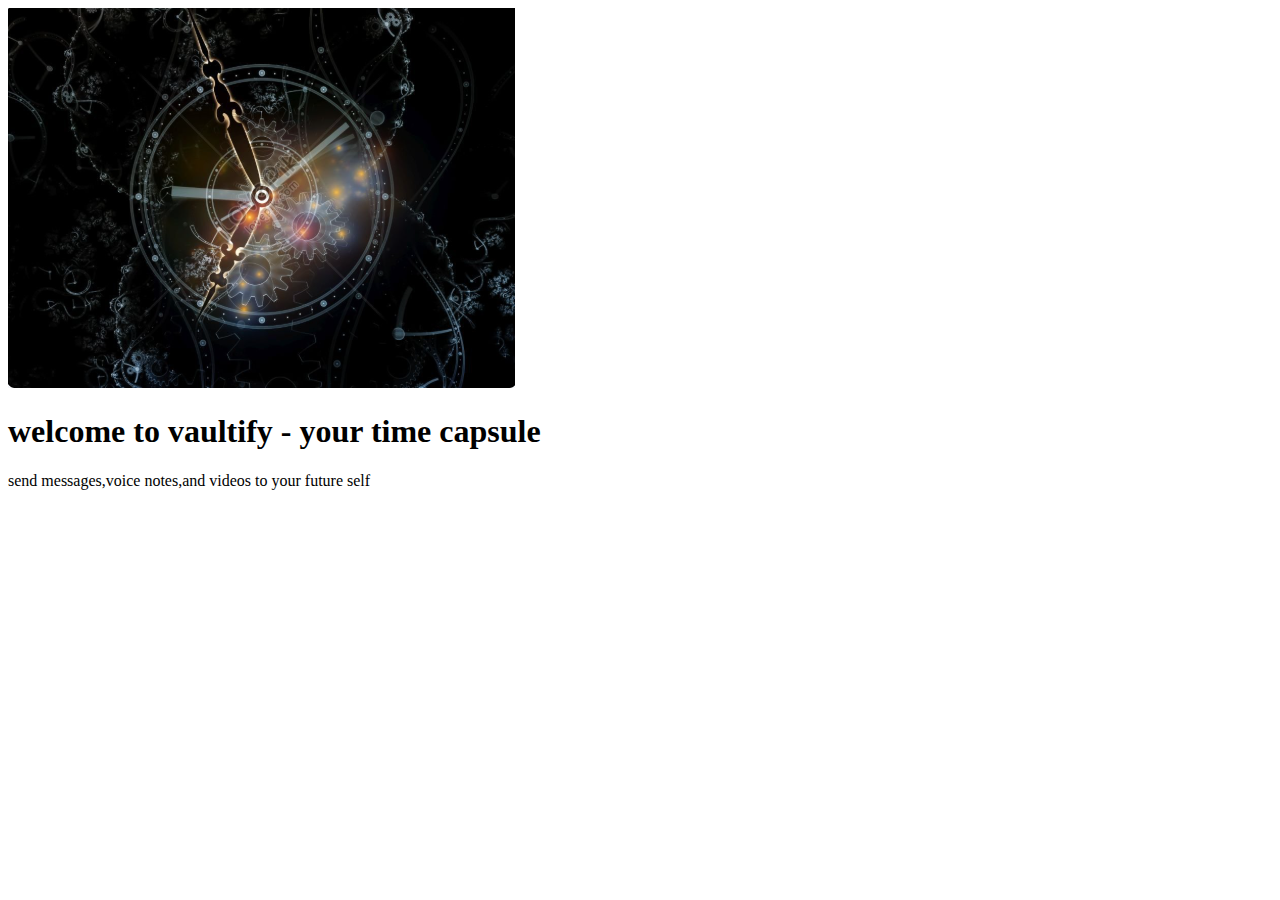
==== main.html @ 457bba0f "all codes here" ====
<!DOCTYPE html>
<html lang="en">
<head>
    <meta charset="UTF-8">
    <meta name="viewport" content="width=device-width, initial-scale=1.0">
    <title>time capsule</title>
    <!-- <link rel="stylesheet" href="style.css"> -->
</head>
<body>
    <div class="container">
        
        <div class="header">
        
            <img src="assets/main.jpeg" alt="abc">

            <div class="promptt">
                <h1>welcome to vaultify - your time capsule</h1>
                <p>send messages,voice notes,and videos to your future self</p>
            </div>

        </div>
    </div>
    
</body>
</html>
---- style.css ----
@import url('https://fonts.googleapis.com/css2?family=Aclonica&family=DM+Sans:ital,opsz,wght@0,9..40,100..1000;1,9..40,100..1000&family=Hind+Mysuru:wght@300;400;500;600;700&family=Jaro:opsz@6..72&family=Montserrat:ital,wght@0,100..900;1,100..900&family=Roboto:ital,wght@0,100;0,300;0,400;0,500;0,700;0,900;1,100;1,300;1,400;1,500;1,700;1,900&display=swap');
*{
    margin: 0;
    padding: 0;

}

.links h5{
    font-size: x-large;

}

body{
 display: flex;
 justify-content: center;
 align-items: center;
 height: 100vh;
 color: #fff; 
}
#head{
background-color: black;
width: 100%;
}
.nav{
    display: flex;
 width:220vh;
    height: 100px;
}
.nav img{
  
    margin-top: 0;
    padding-top: 0px;
    top:0;
    height:100px;
    width: 100px;
    float: left;
}
.log{
    margin-top: 40px;
    float: right;
     margin-left: 1000px;
    justify-content: end;
   
}
.log a{
    font-family: hind mysuru;
    padding-left: 30px;
    font-size: 15px;
    text-decoration: none;
    font-weight: 800;
    color: #ccc; 
}
#sign{
    color: black;
    background-color:white;
    padding-bottom: 04px;
    padding-top: 10px;
    padding-left: 13px;
    padding-right: 10px;
    border-radius: 20px;
    margin-left: 20px;
}
.log a:hover{
    opacity: 80%;
    text-decoration: none;
}
.slideshow {
    position: relative;

    height: 505px;
    overflow: hidden;
    box-shadow: 0 4px 10px rgba(0, 0, 0, 0.2);
}
.slide img {
    margin-top: 60px;
    margin-left: 100px;
    height: 400px;
    animation: slide 2s ease-in-out , clock 6s linear infinite;
    animation-delay: 0s,2s;
}
@keyframes slide{
    0%{
        opacity: 0;
        transform: translateX(-100%);
        
    }
    50%{
        opacity:10%;
    }
    100%
    {
        
        transform: translateX(4px);
    }
}
@keyframes clock{
    from{
        transform: rotate(0deg);
    }
    to{
        transform: rotate(360deg);
    }

}

.prompt {
    position: absolute;
    left: 60%;
    transform: translateX(-50%);
    color: rgb(253, 252, 253);
    background: rgba(0, 0, 0, 0.5);
    padding: 10px 20px;
    border-radius: 55px;
    font-size: 1.2rem;
    text-align: center;
    top: 120px;
    text-transform: capitalize;
    font-family: hind mysuru;
    animation:  s 2s ease-out;
}
@keyframes s{
    from{
        opacity: 0;
        transform: translateX(0%);
    }
}
.prompt p{
    
    font-weight: 600;
    font-size: xx-large;
}
.prompt h1{
    font-size: 50px;
}


/* @keyframes fade {
    0%, 33.33% {
        opacity: 1;
    }
    66.66%, 100% {
        opacity: 0;
    }
} */
.content{
    background-color:white;
    padding: 30px 40px;
    border-radius: 10px;
    box-shadow: 0 8px 15px rgba(0, 0, 0, 0.3);
    width: 100%;
    max-width: 400px;
    text-align: center;
    font-family: hind mysuru;
}

.content h1 {
    margin-bottom: 20px;
    font-size: 2rem;
    color:black;
}

.input {
    margin-bottom: 20px;
    text-align: left;
}

.input label {
    display: block;
    font-size: 1rem;
    margin-bottom: 5px;
}

.input input {
    width: 100%;
    padding: 10px;
    border: none;
    border-radius: 5px;
    font-size: 1rem;
    color: #333;
}
.login-button {
    width: 100%;
    background: black;
    color: #fff;
    border: none;
    padding: 10px;
    font-size: 1.2rem;
    border-radius: 5px;
    cursor: pointer;
    transition: background 0.3s ease;
}

.login-button:hover {
 opacity: 60%;
}

.links {
    margin-top: 10px;
    display: flex;
    justify-content: space-between;
    font-size: 0.9rem;
}

.links a {
    color:black;
    text-decoration: none;
    transition: opacity 0.3s ease;
    font-family: hind mysuru;
    font-weight: 600;
}

.links a:hover {
    opacity: 0.7;
}
.links p{
    color:black;
    text-decoration: none;
    transition: opacity 0.3s ease;
    font-family: hind mysuru;
    font-weight: 600;
    text-transform: capitalize;
    margin-left: 100px;
}
.svg{
    height: 10px;
    width: 10px;
    /* background-color: #880b88; */
}
.svg img{
    width:20px;
    height: 20px;
    color:black;
}
.signup {
    background: #fff;
    padding: 20px 30px;
    border-radius: 8px;
    box-shadow: 0 4px 10px rgba(0, 0, 0, 0.1);
    text-align: center;
    max-width: 400px;
    width: 100%;
    font-family: hind mysuru;
}

.signup h1 {
    margin-bottom: 10px;
    color: black;
}

.signup p {
    color: black;
    margin-bottom: 20px;
}

.forms {
    margin-bottom: 15px;
    text-align: left;
}

label {
    display: block;
    margin-bottom: 5px;
    font-weight: bold;
    color: #333;
}

input {
    width: 100%;
    padding: 10px;
    font-size: 14px;
    border: 1px solid #ccc;
    border-radius: 4px;
    box-sizing: border-box;
}

input:focus {
    border-color: black;
    outline: none;
}

.btn-submit {
    width: 100%;
    padding: 10px;
    background-color:black;
    border: none;
    color: white;
    font-size: 16px;
    border-radius: 4px;
    cursor: pointer;
}

.btn-submit:hover {
    opacity: 60%;
}

a {
    color:black;
    text-decoration: none;
}

a:hover {
    text-decoration: underline;
}
.real{
    
    /* display: flex; */
    width:100%;
    height: 100%;

}
.navbar{
    display: flex;
    /* background: blue; */
    height: 60px;
    width:100%;
    background-color: #b1805d;
}
.logo h2{
    color: black;
    margin-top: 10px;
    margin-left: 20px;
    text-transform: capitalize;

}
.imgs img{
    height:30px;
    margin-left: 10px;
    float: right;
}
.imgs{
    margin-left: 1100px;
    margin-top: 10px;
}
.letter h4{
    color: black;
    text-align: center;
    font-family: hind mysuru;
    font-weight: 700;
    margin-top: 30px;
    font-size: larger;
    color: #6F4E37;

}
.realimgs{
    display: flex;
    margin-left: 60px;
}
.real-container{
    height:700px;
    background-color: #9c6843;
    box-shadow: 0 4px 10px rgba(49, 6, 6, 0.1);
    width:80%;
    margin-left: 12%;
    margin-top: 30px;
}
.realimgs img{
    height: 20px;
    margin-top: 40px;
    margin-left: 40px;
    /* background-color: #6F4E37; */
    border-radius: 20px;
    padding-top: 2px;
    padding-bottom: 2px;
}
.realimgs img:hover{
opacity: 70%;
cursor: pointer;
background-color: #6F4E37;
}
#editor1 img{
    width:30px;
    height:40px;
}
#editor1{
    color: black;
    width:100%;
    height:500px;

    background-color:#9c6843;
    border: 1px solid #ccc;
    margin-top: 30px;
    font-size: larger;
    border: none;
    box-shadow: 0 4px 10px rgba(0, 0, 0, 0.1);
}
#letterinput:hover{
    border:none;
}
.realimgs button{
    background-color: #9c6843;
     border: none; 
}
.img img{
    height:30px;
    margin-left: 10px;
    /* float: right; */
    margin-top: 0;
   
}
#attachments{
    display: flex;
    background-color: #9c6843;
    width:80%;
    margin-left: 162px;
     
}
.img{
    background-color: #9c6843;
    /* border-color: #9c6843; */
display: flex;


}
.img img:hover{
    opacity: 70%;
    cursor: pointer;
}
.img input{
background-color: #9c6843;
border: #9c6843;
width:100px;
height: 30px;
color:#9c6843;
margin-left: 0px;
}
input[type="file"] {
    display: none;
}
.attachment{
    margin-left: 50px;
}
#save-button{
    height:20px;
    width:30px;
    background-color:#9c6843;
    border: none;
    float: right;
    margin-left: 700px;
    margin-top: -30px;
}
#save-button:hover{
    opacity: 60%;
    cursor: pointer;
}
#attachments button{
background-color: #9c6843;
border: none;
}
.profile-container{
    background-color: black;
    width:100%;
    height: 100%;
    /* background-image: url("assets/time2.jpg"); */
    /* background-blend-mode: lighten; */
    /* background-color: rgba(0, 0, 0, 0.5); */
    background-repeat:no-repeat ;
    background-size: cover;
    box-shadow: 0 4px 8px rgba(0, 0, 0, 0.5)
    ;

}
.profile-container .pro{
    
}
.account img{
    border-radius: 200px;
    height:60px;
    margin-top: 40px;
    margin-left: 40px;
}
.account h1{
margin-top: 52px;
margin-left: 30px;
font-family: hind mysuru;
font-weight: 300;
font-size: x-large;
}
.account{
    display: flex;
}
.library{
margin-top: 100px;
margin-left: 50px;
}
.library h1{
    font-family: hind mysuru;
    font-weight: 400;

}
.library h3{
    font-family: hind mysuru;
    font-size: larger;
    font-weight: 100;
    text-transform: capitalize;
    font-size: x-large;
    color: #9c6843;
    margin-top: 10px;
}
.letters h4{
font-family: hind mysuru;
font-weight: 100;
font-size: larger;
/* background-color: #6F4E37; */
width: 60px;

}
.letters h4:hover{
cursor: pointer;
opacity: 70%;
}
.logout a{
    color:#9c6843;
    text-decoration: none;
    /* background:wheat; */
    font-family: hind mysuru;
font-size: x-large;
background-color: #332a24;
padding-right: 10px;
padding-left: 10px;
padding-top: 5px;
padding-bottom: 5;
border-radius: 20px;

}
.logout{
    margin-top: 60px;
    width:40px;
border-radius: 20px;
}
.logout:hover{
    cursor: pointer;
    opacity: 50%;
}
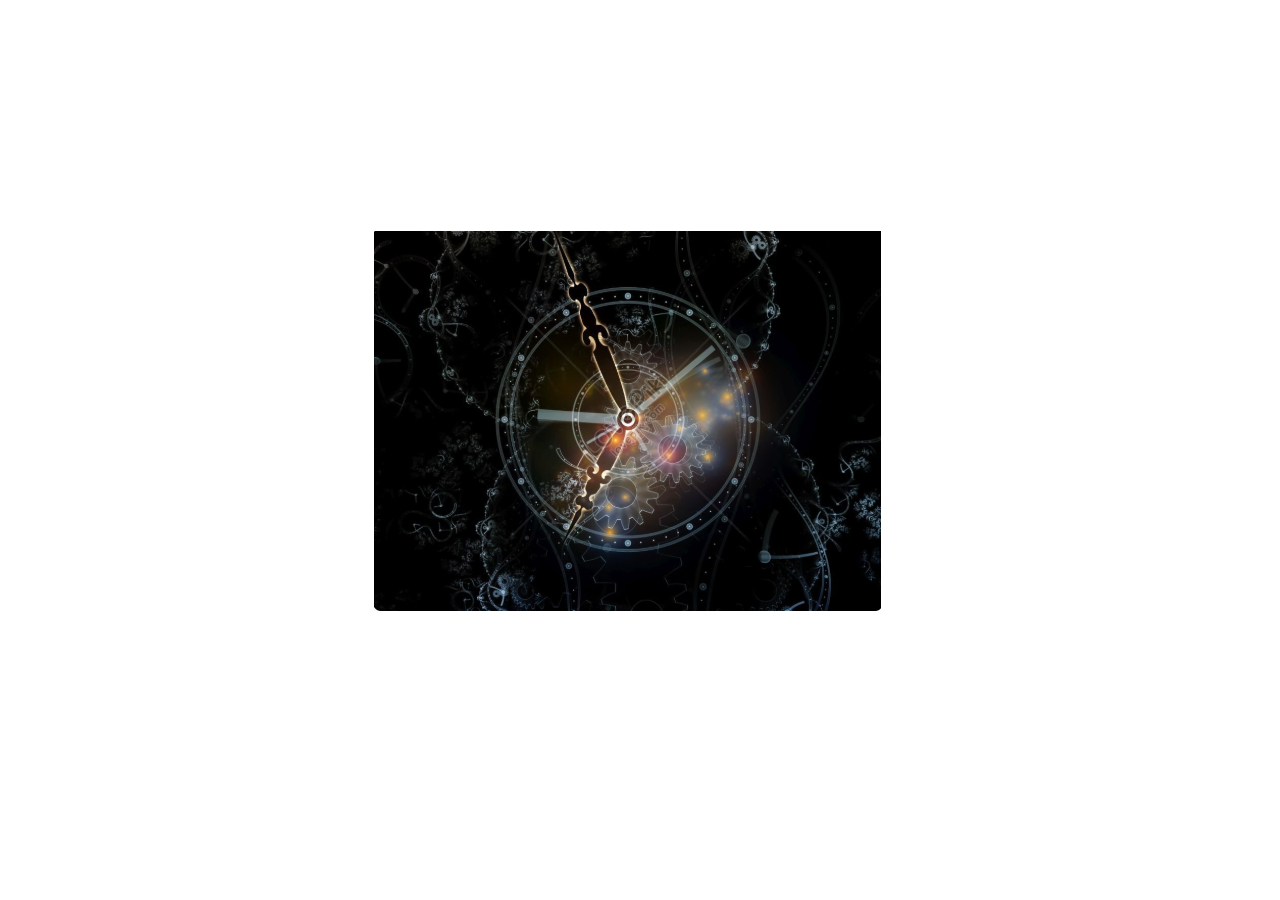
==== commit 1ae51e5e: "code" ====
--- a/main.html
+++ b/main.html
@@ -4,7 +4,7 @@
     <meta charset="UTF-8">
     <meta name="viewport" content="width=device-width, initial-scale=1.0">
     <title>time capsule</title>
-    <!-- <link rel="stylesheet" href="style.css"> -->
+    <link rel="stylesheet" href="style.css">
 </head>
 <body>
     <div class="container">
--- a/style.css
+++ b/style.css
@@ -179,19 +179,23 @@
     color: #333;
 }
 .login-button {
-    width: 100%;
-    background: black;
+    background-color: black;
     color: #fff;
-    border: none;
-    padding: 10px;
-    font-size: 1.2rem;
-    border-radius: 5px;
-    cursor: pointer;
-    transition: background 0.3s ease;
+    width:500px;
+    height: 100px;
+    padding-left: 50px;
+    padding-right: 50px;
+    padding-top: 6px;
+    padding-bottom: 3px;
+    border-radius: 12px;
+}
+.login-button a{
+    background-color: black;
 }
 
 .login-button:hover {
  opacity: 60%;
+ text-decoration: none;
 }
 
 .links {
@@ -308,6 +312,10 @@
     height: 100%;
 
 }
+#reset:hover{
+opacity: 70%;
+cursor: pointer;
+}
 .navbar{
     display: flex;
     /* background: blue; */
@@ -346,12 +354,14 @@
     margin-left: 60px;
 }
 .real-container{
-    height:700px;
+    height:470px;
+    overflow: hidden;
     background-color: #9c6843;
     box-shadow: 0 4px 10px rgba(49, 6, 6, 0.1);
     width:80%;
-    margin-left: 12%;
-    margin-top: 30px;
+    margin-top: 10px;
+    width:550px;
+    justify-self: center;
 }
 .realimgs img{
     height: 20px;
@@ -371,10 +381,14 @@
     width:30px;
     height:40px;
 }
+.imgs img:hover{
+    cursor: pointer;
+    opacity: 80%;
+}
 #editor1{
     color: black;
     width:100%;
-    height:500px;
+    height:220px;
 
     background-color:#9c6843;
     border: 1px solid #ccc;
@@ -382,6 +396,15 @@
     font-size: larger;
     border: none;
     box-shadow: 0 4px 10px rgba(0, 0, 0, 0.1);
+}
+.hello h2{
+    text-align: center;
+    font-family: hind mysuru;
+    font-weight: 700;
+    margin-top: 30px;
+    font-size: larger;
+    color: #6F4E37;
+
 }
 #letterinput:hover{
     border:none;
@@ -459,9 +482,6 @@
     ;
 
 }
-.profile-container .pro{
-    
-}
 .account img{
     border-radius: 200px;
     height:60px;
@@ -530,4 +550,58 @@
 .logout:hover{
     cursor: pointer;
     opacity: 50%;
-}+}
+#delivery{
+    background-color:black;
+    color:#9c6843;
+    margin-left: 50px;
+    border-color: #9c6843;
+    /* margin-left: 100px; */
+    padding-top: 8px;
+    padding-bottom: 8px;
+    border-radius: 12px;
+    margin-top: 12px;
+    border-color: #9c6843;
+}
+ #email{
+    background-color:black;
+    color:#9c6843;
+    margin-top: 13px;
+    width: 50%;
+    align-self: center;
+    margin-left: 0px;
+    border-radius: 12px;
+    border-color: #9c6843;
+}
+#email::placeholder{
+    color: #9c6843;
+}
+.options{
+    margin-left: 100px;
+}
+
+.inspire{
+    background-color:black;
+    color:#9c6843;
+    margin-top: 13px;
+    width: 20%;
+    align-self: center;
+    margin-left: 100px;
+    border-radius: 12px;
+    border-color: #9c6843;
+    padding: 8px;
+}
+.submit{
+    background-color:black;
+    color:#9c6843;
+    margin-top: 13px;
+    width: 30%;
+    /* align-self: center; */
+    margin-left: 10px;
+    border-radius: 12px;
+    border-color: #9c6843;
+    padding: 8px;
+}
+.actions{
+    display: flex;
+}
